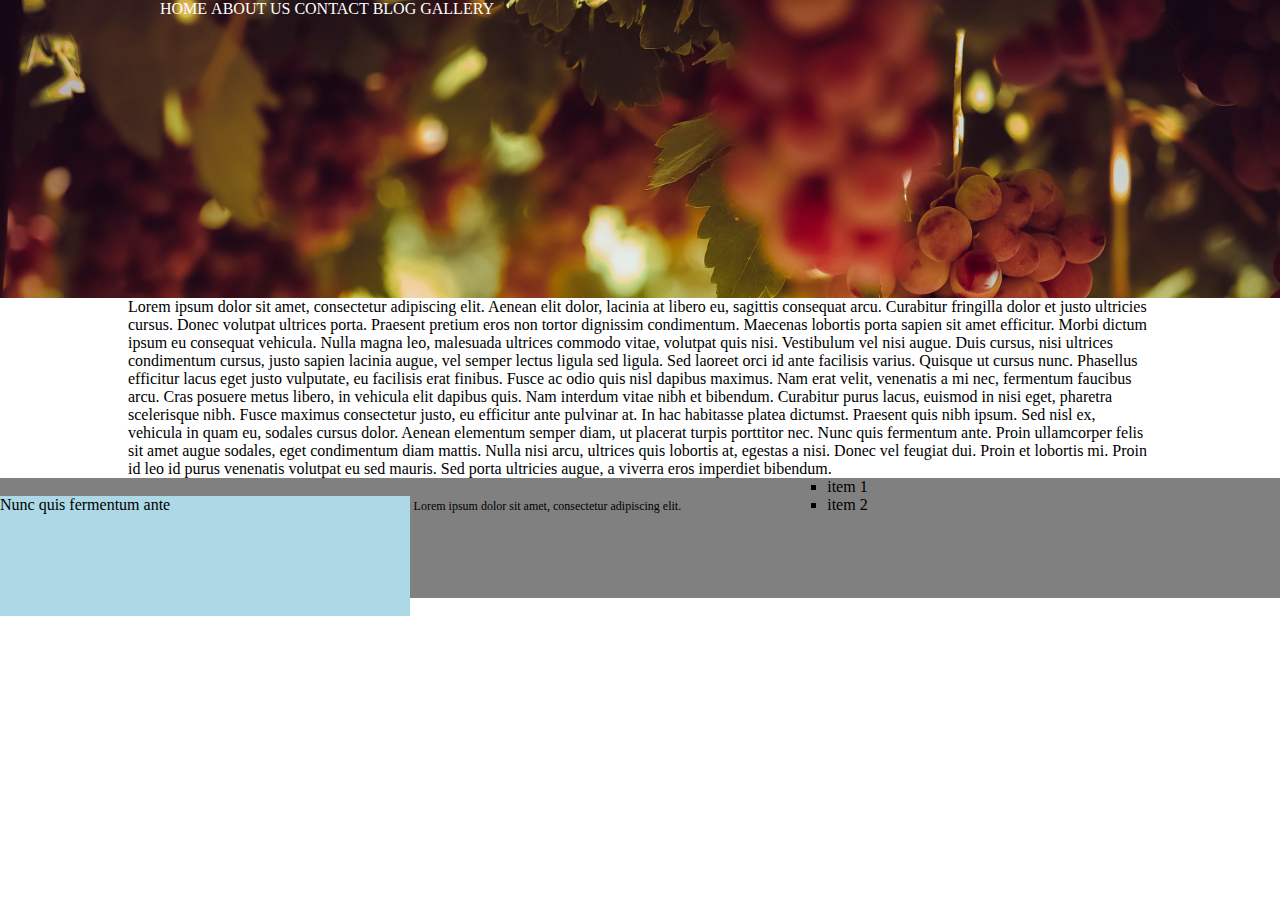
==== index.html @ e7531309 "sass layout" ====
<!DOCTYPE html>
<html>
    <head>
        <link href="style.css" rel="stylesheet" type="text/css">
    </head>
    <body>
        <header>
            <nav>
                <ul>
                    <li>HOME</li>
                    <li>ABOUT US</li>
                    <li>CONTACT</li>
                    <li>BLOG</li>
                    <li>GALLERY</li>
                </ul>
            </nav>
            <section class="hero">
              
            </section>
        </header>
        <section class=main>
                Lorem ipsum dolor sit amet, consectetur adipiscing elit. Aenean elit dolor, lacinia at libero eu, sagittis consequat arcu. Curabitur fringilla dolor et justo ultricies cursus. Donec volutpat ultrices porta. Praesent pretium eros non tortor dignissim condimentum. Maecenas lobortis porta sapien sit amet efficitur. Morbi dictum ipsum eu consequat vehicula. Nulla magna leo, malesuada ultrices commodo vitae, volutpat quis nisi. Vestibulum vel nisi augue. Duis cursus, nisi ultrices condimentum cursus, justo sapien lacinia augue, vel semper lectus ligula sed ligula. Sed laoreet orci id ante facilisis varius. Quisque ut cursus nunc. Phasellus efficitur lacus eget justo vulputate, eu facilisis erat finibus. Fusce ac odio quis nisl dapibus maximus.

                Nam erat velit, venenatis a mi nec, fermentum faucibus arcu. Cras posuere metus libero, in vehicula elit dapibus quis. Nam interdum vitae nibh et bibendum. Curabitur purus lacus, euismod in nisi eget, pharetra scelerisque nibh. Fusce maximus consectetur justo, eu efficitur ante pulvinar at. In hac habitasse platea dictumst. Praesent quis nibh ipsum. Sed nisl ex, vehicula in quam eu, sodales cursus dolor. Aenean elementum semper diam, ut placerat turpis porttitor nec.
                
                Nunc quis fermentum ante. Proin ullamcorper felis sit amet augue sodales, eget condimentum diam mattis. Nulla nisi arcu, ultrices quis lobortis at, egestas a nisi. Donec vel feugiat dui. Proin et lobortis mi. Proin id leo id purus venenatis volutpat eu sed mauris. Sed porta ultricies augue, a viverra eros imperdiet bibendum. 
        </section>
        <footer>
            <div class="footer-tags">
                    Nunc quis fermentum ante
            </div>
            <div class="footer-text">
                    Lorem ipsum dolor sit amet, consectetur adipiscing elit.
            </div>
            <div class="footer-list">
                <ul>
                    <li>item 1</li>
                    <li>item 2</li>
                </ul>
            </div>
        </footer>
    </body>
</html>
---- style.css ----
header .hero {
  height: 300px;
  background-image: url("assets/396.jpg");
  background-size: cover;
  margin-top: -20px;
}
header nav {
  color: white;
}
header nav ul {
  width: 75%;
  margin: auto;
}
header nav ul li {
  display: inline;
}
header nav ul a:hover {
  background-color: aquamarine;
}

.main {
  width: 80%;
  margin: auto;
}

footer {
  background-color: grey;
  height: 120px;
}
footer div {
  display: inline-block;
  height: 100%;
  width: 32%;
}
footer div.footer-tags {
  background: lightblue;
}
footer div.footer-text {
  font-size: 12px;
}
footer div.footer-list li {
  list-style: square;
}

* {
  margin: 0;
  padding: 0;
}

/*# sourceMappingURL=style.css.map */
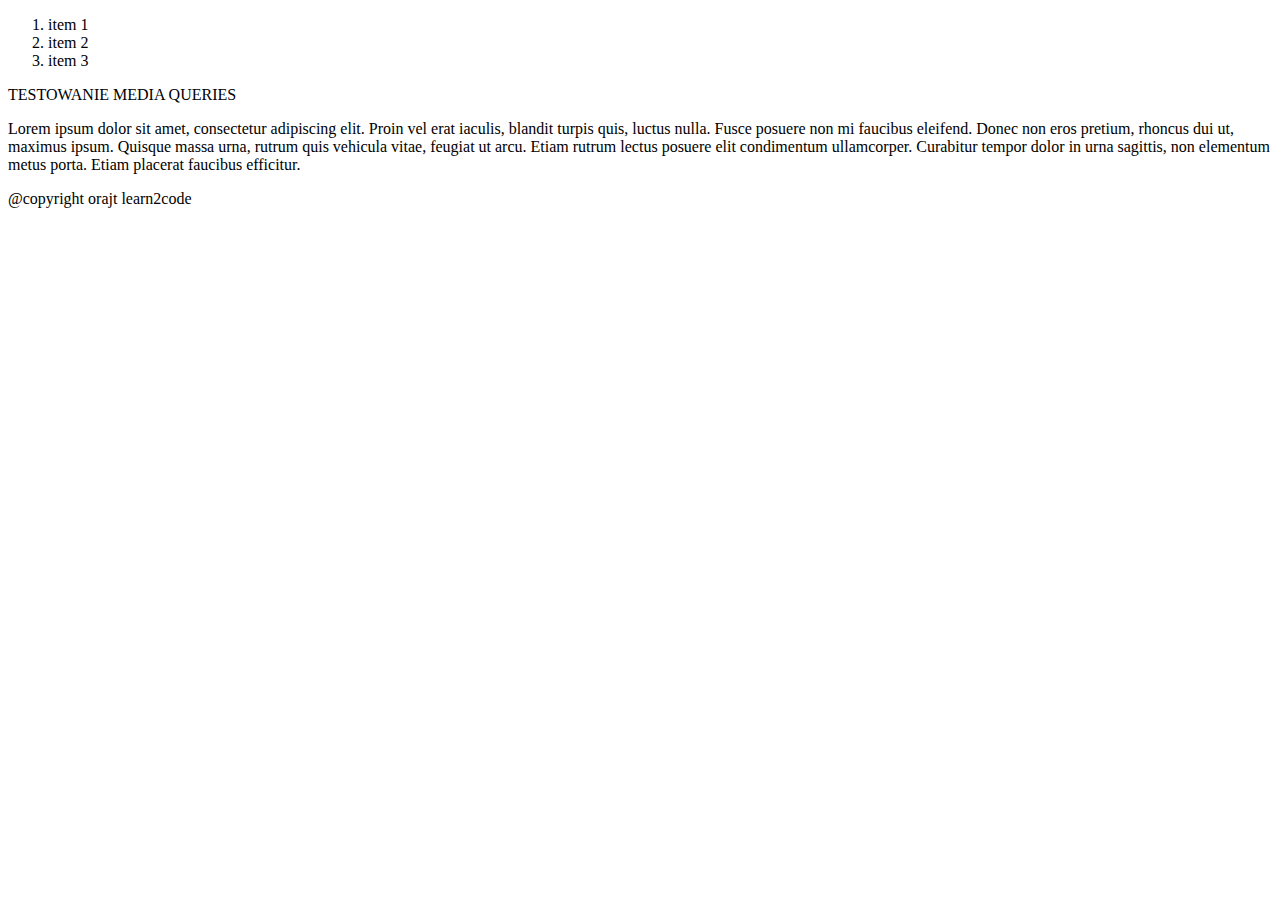
==== commit 9e44ee0b: "initial RWD" ====
--- a/index.html
+++ b/index.html
@@ -6,38 +6,22 @@
     <body>
         <header>
             <nav>
-                <ul>
-                    <li>HOME</li>
-                    <li>ABOUT US</li>
-                    <li>CONTACT</li>
-                    <li>BLOG</li>
-                    <li>GALLERY</li>
-                </ul>
+                <ol>
+                   <li>item 1</li> 
+                   <li>item 2</li>
+                   <li>item 3</li>
+                </ol>
             </nav>
-            <section class="hero">
-              
-            </section>
         </header>
-        <section class=main>
-                Lorem ipsum dolor sit amet, consectetur adipiscing elit. Aenean elit dolor, lacinia at libero eu, sagittis consequat arcu. Curabitur fringilla dolor et justo ultricies cursus. Donec volutpat ultrices porta. Praesent pretium eros non tortor dignissim condimentum. Maecenas lobortis porta sapien sit amet efficitur. Morbi dictum ipsum eu consequat vehicula. Nulla magna leo, malesuada ultrices commodo vitae, volutpat quis nisi. Vestibulum vel nisi augue. Duis cursus, nisi ultrices condimentum cursus, justo sapien lacinia augue, vel semper lectus ligula sed ligula. Sed laoreet orci id ante facilisis varius. Quisque ut cursus nunc. Phasellus efficitur lacus eget justo vulputate, eu facilisis erat finibus. Fusce ac odio quis nisl dapibus maximus.
+        <secion class="section-responsive">
 
-                Nam erat velit, venenatis a mi nec, fermentum faucibus arcu. Cras posuere metus libero, in vehicula elit dapibus quis. Nam interdum vitae nibh et bibendum. Curabitur purus lacus, euismod in nisi eget, pharetra scelerisque nibh. Fusce maximus consectetur justo, eu efficitur ante pulvinar at. In hac habitasse platea dictumst. Praesent quis nibh ipsum. Sed nisl ex, vehicula in quam eu, sodales cursus dolor. Aenean elementum semper diam, ut placerat turpis porttitor nec.
-                
-                Nunc quis fermentum ante. Proin ullamcorper felis sit amet augue sodales, eget condimentum diam mattis. Nulla nisi arcu, ultrices quis lobortis at, egestas a nisi. Donec vel feugiat dui. Proin et lobortis mi. Proin id leo id purus venenatis volutpat eu sed mauris. Sed porta ultricies augue, a viverra eros imperdiet bibendum. 
-        </section>
+                TESTOWANIE MEDIA QUERIES
+        </secion>
+        <p class="content-responsive">
+                Lorem ipsum dolor sit amet, consectetur adipiscing elit. Proin vel erat iaculis, blandit turpis quis, luctus nulla. Fusce posuere non mi faucibus eleifend. Donec non eros pretium, rhoncus dui ut, maximus ipsum. Quisque massa urna, rutrum quis vehicula vitae, feugiat ut arcu. Etiam rutrum lectus posuere elit condimentum ullamcorper. Curabitur tempor dolor in urna sagittis, non elementum metus porta. Etiam placerat faucibus efficitur.
+        </p>
         <footer>
-            <div class="footer-tags">
-                    Nunc quis fermentum ante
-            </div>
-            <div class="footer-text">
-                    Lorem ipsum dolor sit amet, consectetur adipiscing elit.
-            </div>
-            <div class="footer-list">
-                <ul>
-                    <li>item 1</li>
-                    <li>item 2</li>
-                </ul>
-            </div>
+            @copyright orajt learn2code
         </footer>
     </body>
 </html>
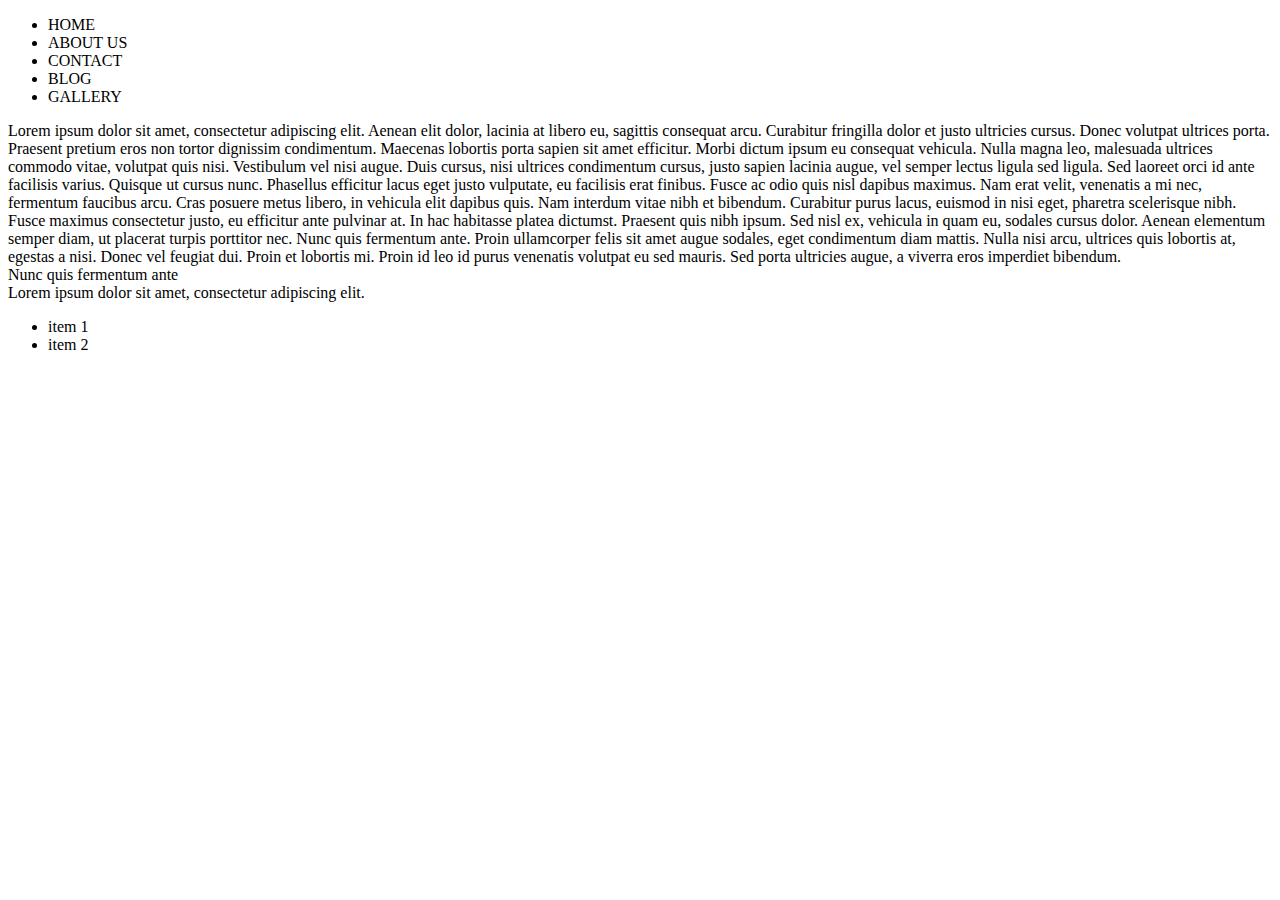
==== commit cc557c73: "zadania" ====
--- a/index.html
+++ b/index.html
@@ -6,22 +6,38 @@
     <body>
         <header>
             <nav>
-                <ol>
-                   <li>item 1</li> 
-                   <li>item 2</li>
-                   <li>item 3</li>
-                </ol>
+                <ul>
+                    <li>HOME</li>
+                    <li>ABOUT US</li>
+                    <li>CONTACT</li>
+                    <li>BLOG</li>
+                    <li>GALLERY</li>
+                </ul>
             </nav>
+            <section class="hero">
+              
+            </section>
         </header>
-        <secion class="section-responsive">
+        <section class=main>
+                Lorem ipsum dolor sit amet, consectetur adipiscing elit. Aenean elit dolor, lacinia at libero eu, sagittis consequat arcu. Curabitur fringilla dolor et justo ultricies cursus. Donec volutpat ultrices porta. Praesent pretium eros non tortor dignissim condimentum. Maecenas lobortis porta sapien sit amet efficitur. Morbi dictum ipsum eu consequat vehicula. Nulla magna leo, malesuada ultrices commodo vitae, volutpat quis nisi. Vestibulum vel nisi augue. Duis cursus, nisi ultrices condimentum cursus, justo sapien lacinia augue, vel semper lectus ligula sed ligula. Sed laoreet orci id ante facilisis varius. Quisque ut cursus nunc. Phasellus efficitur lacus eget justo vulputate, eu facilisis erat finibus. Fusce ac odio quis nisl dapibus maximus.
 
-                TESTOWANIE MEDIA QUERIES
-        </secion>
-        <p class="content-responsive">
-                Lorem ipsum dolor sit amet, consectetur adipiscing elit. Proin vel erat iaculis, blandit turpis quis, luctus nulla. Fusce posuere non mi faucibus eleifend. Donec non eros pretium, rhoncus dui ut, maximus ipsum. Quisque massa urna, rutrum quis vehicula vitae, feugiat ut arcu. Etiam rutrum lectus posuere elit condimentum ullamcorper. Curabitur tempor dolor in urna sagittis, non elementum metus porta. Etiam placerat faucibus efficitur.
-        </p>
+                Nam erat velit, venenatis a mi nec, fermentum faucibus arcu. Cras posuere metus libero, in vehicula elit dapibus quis. Nam interdum vitae nibh et bibendum. Curabitur purus lacus, euismod in nisi eget, pharetra scelerisque nibh. Fusce maximus consectetur justo, eu efficitur ante pulvinar at. In hac habitasse platea dictumst. Praesent quis nibh ipsum. Sed nisl ex, vehicula in quam eu, sodales cursus dolor. Aenean elementum semper diam, ut placerat turpis porttitor nec.
+                
+                Nunc quis fermentum ante. Proin ullamcorper felis sit amet augue sodales, eget condimentum diam mattis. Nulla nisi arcu, ultrices quis lobortis at, egestas a nisi. Donec vel feugiat dui. Proin et lobortis mi. Proin id leo id purus venenatis volutpat eu sed mauris. Sed porta ultricies augue, a viverra eros imperdiet bibendum. 
+        </section>
         <footer>
-            @copyright orajt learn2code
+            <div class="footer-tags">
+                    Nunc quis fermentum ante
+            </div>
+            <div class="footer-text">
+                    Lorem ipsum dolor sit amet, consectetur adipiscing elit.
+            </div>
+            <div class="footer-list">
+                <ul>
+                    <li id="first">item 1</li>
+                    <li>item 2</li>
+                </ul>
+            </div>
         </footer>
     </body>
 </html>
